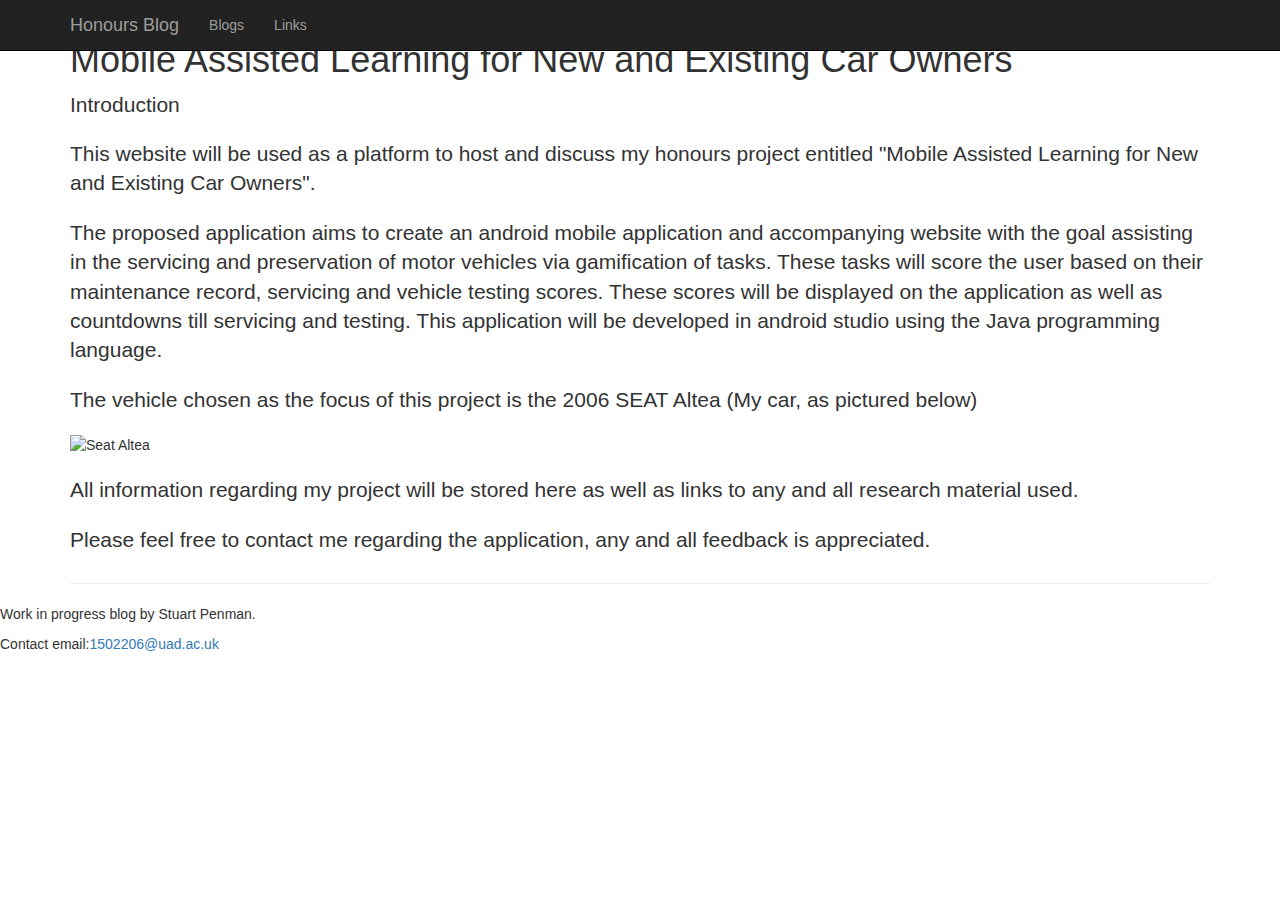
==== index.html @ 365ba896 "Add files via upload" ====
<!DOCTYPE html>
<html lang="en">
  <head>
    <meta charset="utf-8">
    <meta http-equiv="X-UA-Compatible" content="IE=edge">
    <meta name="viewport" content="width=device-width, initial-scale=1">
    <!-- The above 3 meta tags *must* come first in the head; any other head content must come *after* these tags -->
    <meta name="description" content="">
    <meta name="author" content="">
    <link rel="icon" href="../../favicon.ico">

    <title>Mobile Assisted Learning for New and Existing Car Owners</title>

    <!-- Latest compiled and minified CSS -->
    <link rel="stylesheet" href="https://maxcdn.bootstrapcdn.com/bootstrap/3.3.7/css/bootstrap.min.css">

    <!-- jQuery library -->
    <script src="https://ajax.googleapis.com/ajax/libs/jquery/3.1.1/jquery.min.js"></script>

    <!-- Latest compiled JavaScript -->
    <script src="https://maxcdn.bootstrapcdn.com/bootstrap/3.3.7/js/bootstrap.min.js"></script>
    
    <!-- Bootstrap Core CSS -->
    <link href="css/bootstrap.min.css" rel="stylesheet">

    <!-- Custom CSS -->
    <link href="css/shop-homepage.css" rel="stylesheet">

    <!-- HTML5 shim and Respond.js for IE8 support of HTML5 elements and media queries -->
    <!--[if lt IE 9]>
      <script src="https://oss.maxcdn.com/html5shiv/3.7.3/html5shiv.min.js"></script>
      <script src="https://oss.maxcdn.com/respond/1.4.2/respond.min.js"></script>
    <![endif]-->
  </head>

  <body>

    <nav class="navbar navbar-inverse navbar-fixed-top" role="navigation">
        <div class="container">
            <!-- Brand and toggle get grouped for better mobile display -->
            <div class="navbar-header">
                <button type="button" class="navbar-toggle" data-toggle="collapse" data-target="#bs-example-navbar-collapse-1">
                    <span class="sr-only">Toggle navigation</span>
                    <span class="icon-bar"></span>
                    <span class="icon-bar"></span>
                    <span class="icon-bar"></span>
					
                </button>
                <a class="navbar-brand" href="index.html">Honours Blog</a>
            </div>
			            <!-- Collect the nav links, forms, and other content for toggling -->
            <div class="collapse navbar-collapse" id="bs-example-navbar-collapse-1">
                <ul class="nav navbar-nav">

					<li>
                        <a href="Blogs.html">Blogs</a>
                    </li>
                    <li>
                        <a href="Research.html">Links</a>
                    </li>

                </ul>
				
            </div>
            <!-- /.navbar-collapse -->
        </div>
        <!-- /.container -->
    </nav>



	 <div>
	       <div class="row">

    <div class="container">
	
			<div class="page-header">
			<h1>Mobile Assisted Learning for New and Existing Car Owners</h1>
			<p class="lead">Introduction</p>
			
			<p class="lead">This website will be used as a platform to host and discuss my honours project entitled "Mobile Assisted Learning for New and Existing Car Owners". </p>
			<p class="lead">The proposed application aims to create an android mobile application and accompanying website with the goal assisting in the servicing and preservation of motor vehicles via gamification of tasks. These tasks will score the user based on their maintenance record, servicing and vehicle testing scores. These scores will be displayed on the application as well as countdowns till servicing and testing. This application will be developed in android studio using the Java programming language.</p>
			<p class="lead">The vehicle chosen as the focus of this project is the 2006 SEAT Altea (My car, as pictured below)</p>
			<img src="https://scontent.fdsa1-1.fna.fbcdn.net/v/t1.0-9/41572288_2254173004624669_5722257749631303680_o.jpg?_nc_cat=110&oh=ebba4b186bb4abeb943b83f51f86c3aa&oe=5C4741A7" alt="Seat Altea" width="100%" height="100%">
			<p class="lead"></p>
			<p class="lead">All information regarding my project will be stored here as well as links to any and all research material used.</p>
			<p class="lead">Please feel free to contact me regarding the application, any and all feedback is appreciated.</p>
			</div>

	</div><!-- /.row -->

    </div><!-- /.container -->

        <!-- Footer -->
    <footer class="blog-footer">

      <p>Work in progress blog by Stuart Penman.</p>
	  
	  Contact email:<a href="1502206@uad.ac.uk">1502206@uad.ac.uk</a>
      <p>
      </p>
    </footer>

    </div>
    <!-- /.container -->

    <!-- jQuery -->
    <script src="js/jquery.js"></script>

    <!-- Bootstrap Core JavaScript -->
    <script src="js/bootstrap.min.js"></script>


    <!-- Bootstrap core JavaScript
    ================================================== -->
    <!-- Placed at the end of the document so the pages load faster -->
    <script src="https://ajax.googleapis.com/ajax/libs/jquery/1.12.4/jquery.min.js"></script>
    <script>window.jQuery || document.write('<script src="../../assets/js/vendor/jquery.min.js"><\/script>')</script>
    <script src="../../dist/js/bootstrap.min.js"></script>
    <!-- IE10 viewport hack for Surface/desktop Windows 8 bug -->
    <script src="../../assets/js/ie10-viewport-bug-workaround.js"></script>
  </body>
</html>
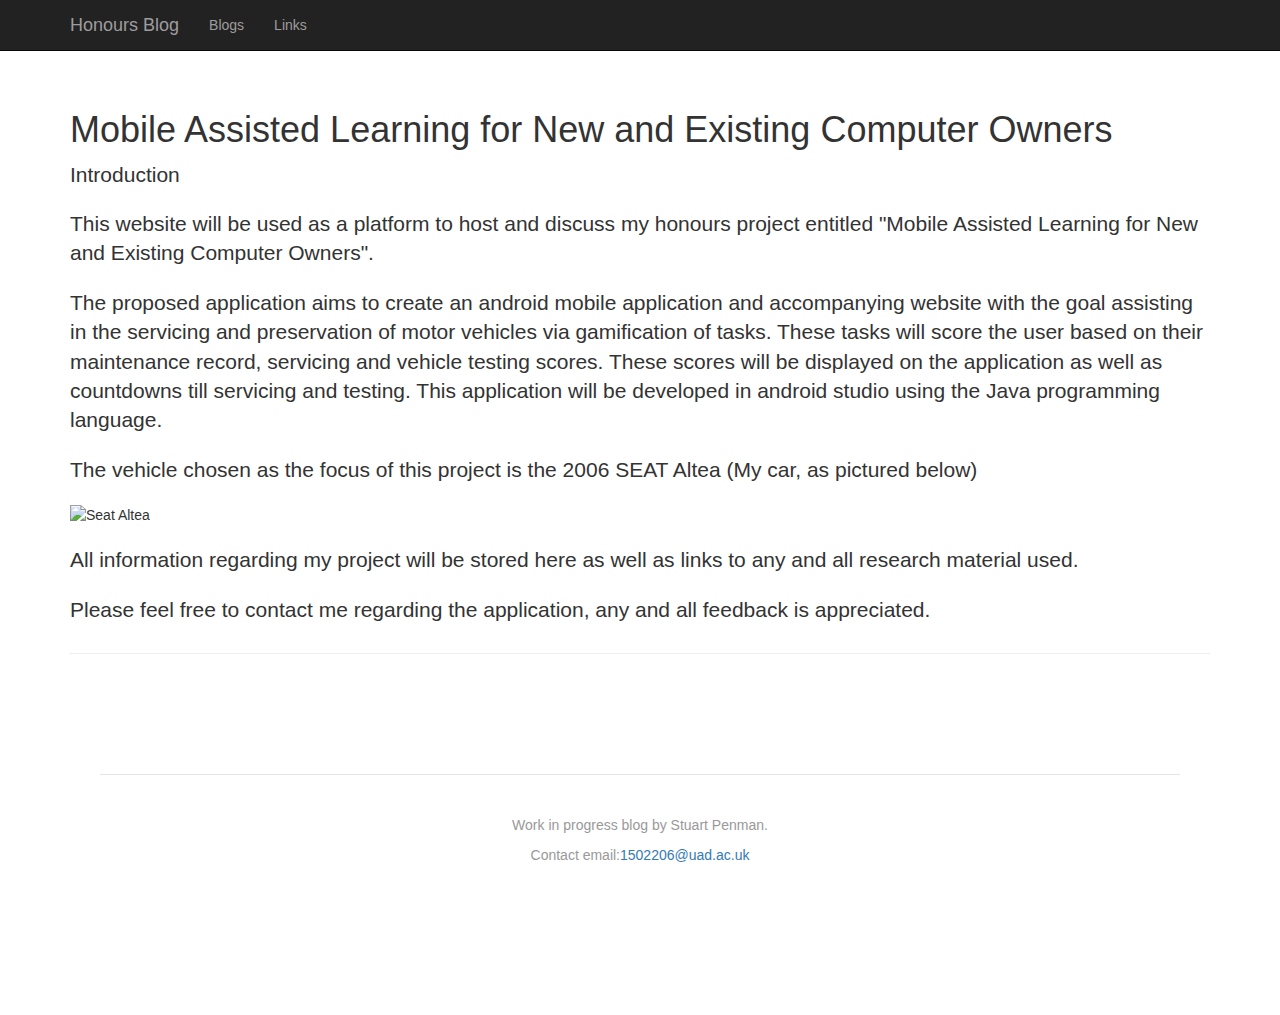
==== commit 49c329db: "Update index.html" ====
--- a/index.html
+++ b/index.html
@@ -9,7 +9,7 @@
     <meta name="author" content="">
     <link rel="icon" href="../../favicon.ico">
 
-    <title>Mobile Assisted Learning for New and Existing Car Owners</title>
+    <title>Mobile Assisted Learning for New and Existing Computer Owners</title>
 
     <!-- Latest compiled and minified CSS -->
     <link rel="stylesheet" href="https://maxcdn.bootstrapcdn.com/bootstrap/3.3.7/css/bootstrap.min.css">
@@ -75,10 +75,10 @@
     <div class="container">
 	
 			<div class="page-header">
-			<h1>Mobile Assisted Learning for New and Existing Car Owners</h1>
+			<h1>Mobile Assisted Learning for New and Existing Computer Owners</h1>
 			<p class="lead">Introduction</p>
 			
-			<p class="lead">This website will be used as a platform to host and discuss my honours project entitled "Mobile Assisted Learning for New and Existing Car Owners". </p>
+			<p class="lead">This website will be used as a platform to host and discuss my honours project entitled "Mobile Assisted Learning for New and Existing Computer Owners". </p>
 			<p class="lead">The proposed application aims to create an android mobile application and accompanying website with the goal assisting in the servicing and preservation of motor vehicles via gamification of tasks. These tasks will score the user based on their maintenance record, servicing and vehicle testing scores. These scores will be displayed on the application as well as countdowns till servicing and testing. This application will be developed in android studio using the Java programming language.</p>
 			<p class="lead">The vehicle chosen as the focus of this project is the 2006 SEAT Altea (My car, as pictured below)</p>
 			<img src="https://scontent.fdsa1-1.fna.fbcdn.net/v/t1.0-9/41572288_2254173004624669_5722257749631303680_o.jpg?_nc_cat=110&oh=ebba4b186bb4abeb943b83f51f86c3aa&oe=5C4741A7" alt="Seat Altea" width="100%" height="100%">
--- a/css/shop-homepage.css
+++ b/css/shop-homepage.css
@@ -0,0 +1,92 @@
+/*!
+ * Start Bootstrap - Shop Homepage (http://startbootstrap.com/)
+ * Copyright 2013-2016 Start Bootstrap
+ * Licensed under MIT (https://github.com/BlackrockDigital/startbootstrap/blob/gh-pages/LICENSE)
+ */
+
+body {
+    padding-top: 70px; /* Required padding for .navbar-fixed-top. Remove if using .navbar-static-top. Change if height of navigation changes. */
+}
+
+.column-left{float: left; width: 33%; 
+margin-top: 20px; 
+margin-bottom: 30px; }
+
+.column-right{ float: right; width: 33%; 
+margin-top: 20px; 
+margin-bottom: 30px; }
+.column-center{ display: inline-block; width: 33%; 
+margin-top: 20px; 
+margin-bottom: 30px; 
+}
+
+.blog{
+margin-left: 10px;
+margin-top: 10px; 
+margin-bottom: 30px; 
+}
+
+.slide-image {
+    width: 100%;
+}
+
+.carousel-holder {
+    margin-bottom: 30px;
+}
+
+.carousel-control,
+.item {
+    border-radius: 4px;
+}
+
+.cash {
+    text-align: center;
+	padding: 30px;
+
+}
+
+.login {
+    text-align: center;
+	padding: 30px;
+
+}
+
+.messages {
+    text-align: center;
+	padding: 30px;
+
+}
+
+
+.caption {
+    height: 130px;
+    overflow: hidden;
+}
+
+.caption h4 {
+    white-space: nowrap;
+}
+
+.thumbnail img {
+    width: 100%;
+}
+
+.thumbnail {
+    padding: 0;
+}
+
+.thumbnail .caption-full {
+    padding: 9px;
+    color: #333;
+}
+
+.blog-footer {
+  margin: 100px;
+  padding: 40px ;
+  color: #999;
+  text-align: center;
+  border-top: 1px solid #e5e5e5;
+}
+.blog-footer p:last-child {
+  margin-bottom: 20;
+}
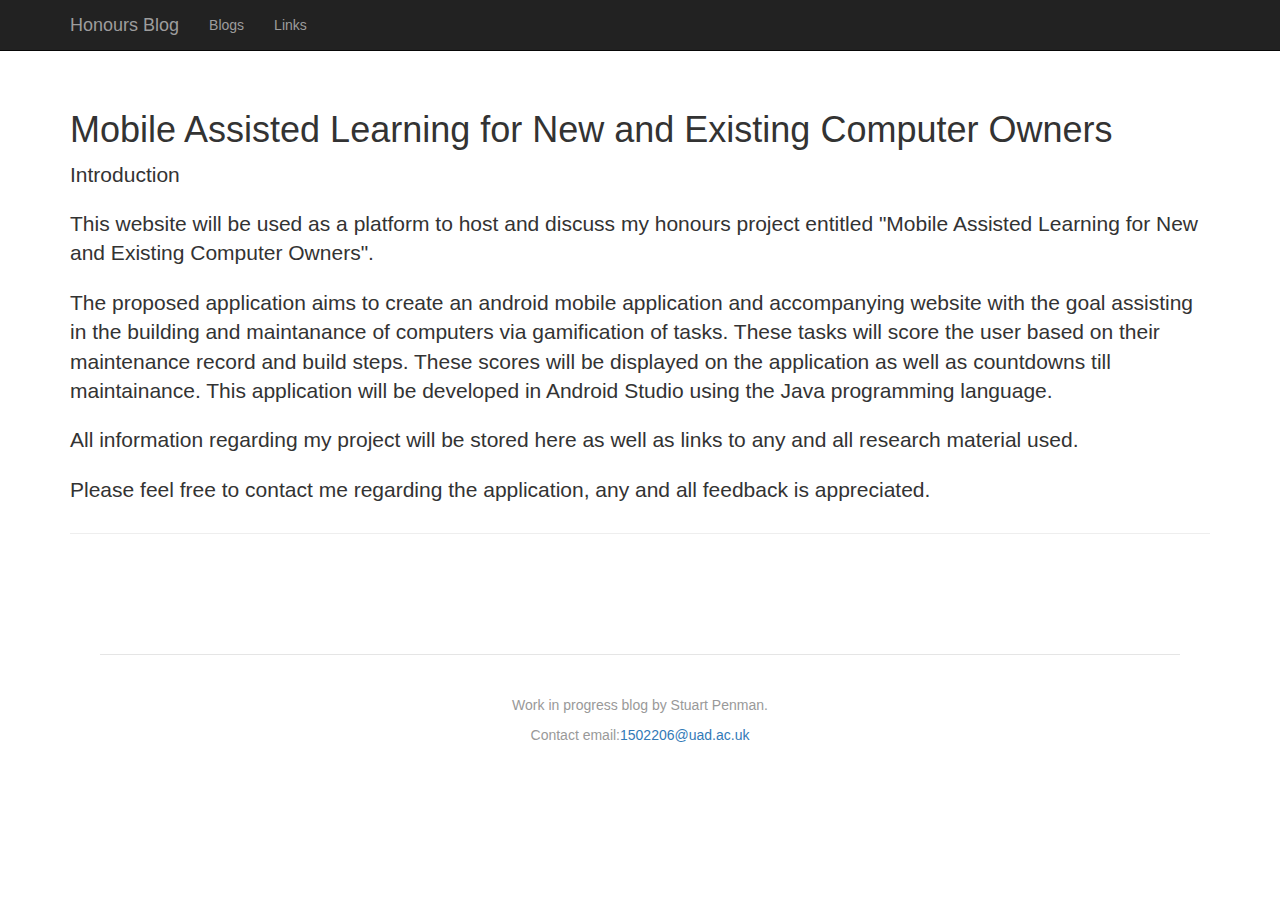
==== commit 5f1d523a: "Update index.html" ====
--- a/index.html
+++ b/index.html
@@ -79,10 +79,7 @@
 			<p class="lead">Introduction</p>
 			
 			<p class="lead">This website will be used as a platform to host and discuss my honours project entitled "Mobile Assisted Learning for New and Existing Computer Owners". </p>
-			<p class="lead">The proposed application aims to create an android mobile application and accompanying website with the goal assisting in the servicing and preservation of motor vehicles via gamification of tasks. These tasks will score the user based on their maintenance record, servicing and vehicle testing scores. These scores will be displayed on the application as well as countdowns till servicing and testing. This application will be developed in android studio using the Java programming language.</p>
-			<p class="lead">The vehicle chosen as the focus of this project is the 2006 SEAT Altea (My car, as pictured below)</p>
-			<img src="https://scontent.fdsa1-1.fna.fbcdn.net/v/t1.0-9/41572288_2254173004624669_5722257749631303680_o.jpg?_nc_cat=110&oh=ebba4b186bb4abeb943b83f51f86c3aa&oe=5C4741A7" alt="Seat Altea" width="100%" height="100%">
-			<p class="lead"></p>
+			<p class="lead">The proposed application aims to create an android mobile application and accompanying website with the goal assisting in the building and maintanance of computers via gamification of tasks. These tasks will score the user based on their maintenance record and build steps. These scores will be displayed on the application as well as countdowns till maintainance. This application will be developed in Android Studio using the Java programming language.</p>
 			<p class="lead">All information regarding my project will be stored here as well as links to any and all research material used.</p>
 			<p class="lead">Please feel free to contact me regarding the application, any and all feedback is appreciated.</p>
 			</div>
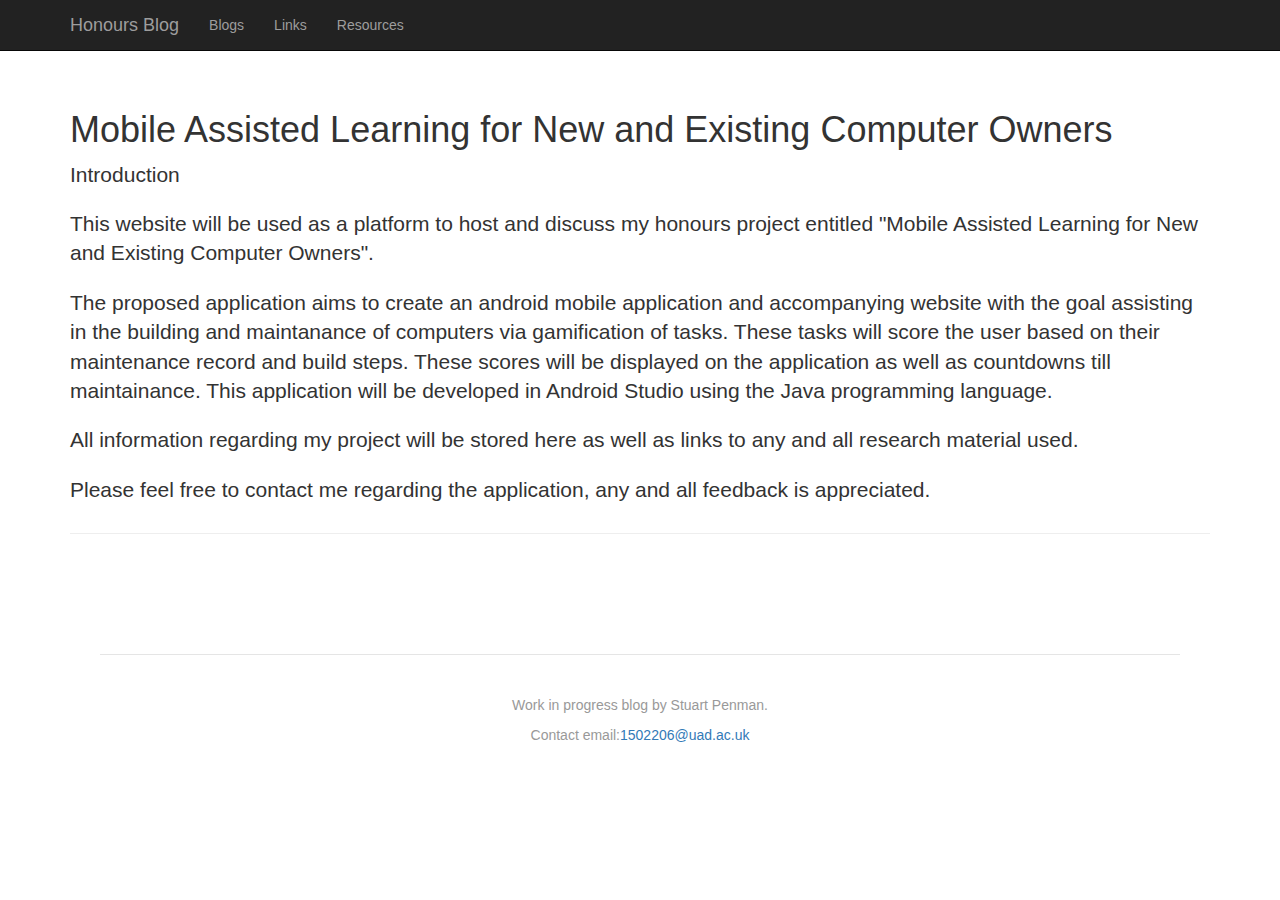
==== commit 30d72ff6: "Update index.html" ====
--- a/index.html
+++ b/index.html
@@ -52,11 +52,14 @@
             <div class="collapse navbar-collapse" id="bs-example-navbar-collapse-1">
                 <ul class="nav navbar-nav">
 
-					<li>
+		    <li>
                         <a href="Blogs.html">Blogs</a>
                     </li>
                     <li>
                         <a href="Research.html">Links</a>
+                    </li>
+		    <li>
+                        <a href="Resources.html">Resources</a>
                     </li>
 
                 </ul>
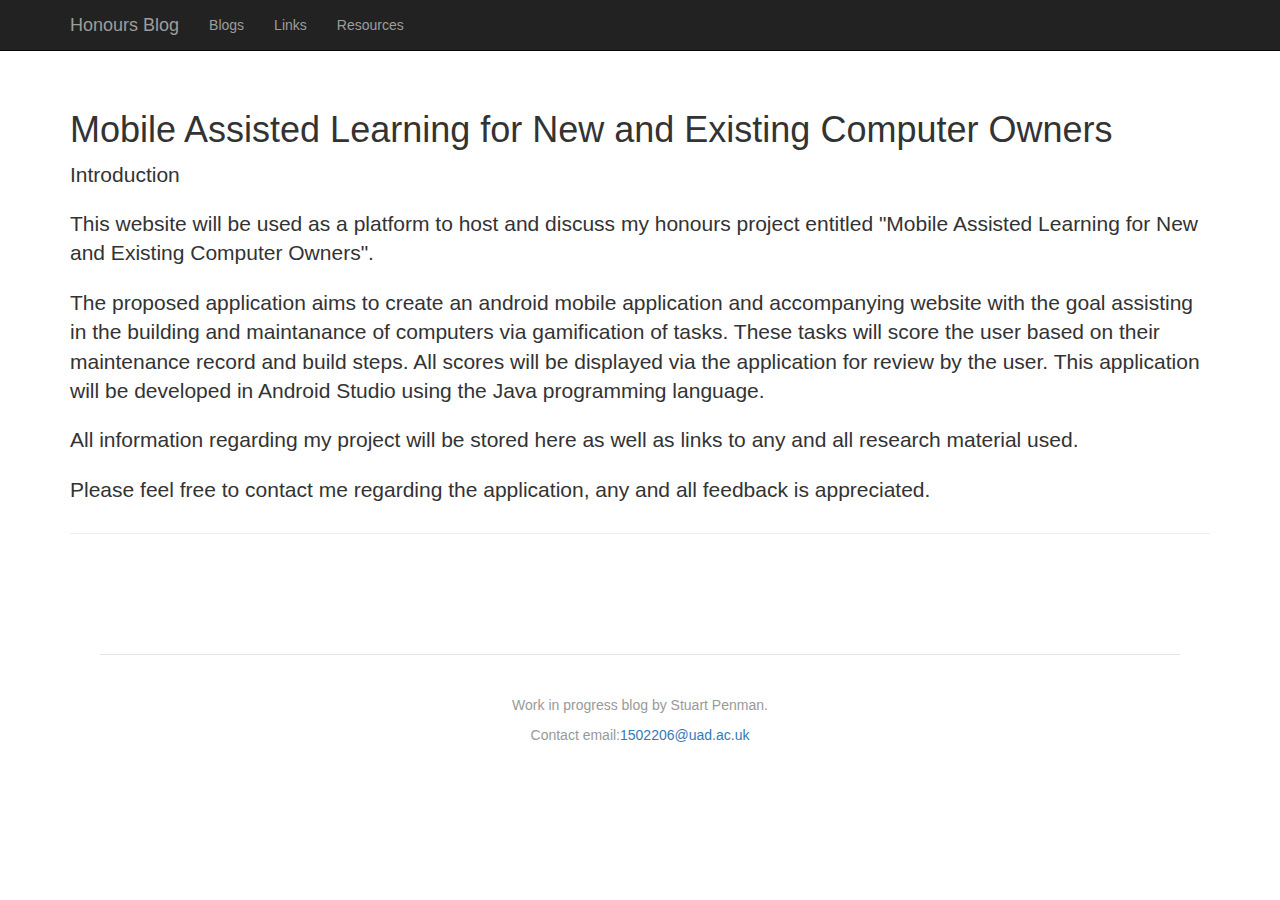
==== commit d653e901: "Update index.html" ====
--- a/index.html
+++ b/index.html
@@ -73,7 +73,6 @@
 
 
 	 <div>
-	       <div class="row">
 
     <div class="container">
 	
@@ -82,12 +81,10 @@
 			<p class="lead">Introduction</p>
 			
 			<p class="lead">This website will be used as a platform to host and discuss my honours project entitled "Mobile Assisted Learning for New and Existing Computer Owners". </p>
-			<p class="lead">The proposed application aims to create an android mobile application and accompanying website with the goal assisting in the building and maintanance of computers via gamification of tasks. These tasks will score the user based on their maintenance record and build steps. These scores will be displayed on the application as well as countdowns till maintainance. This application will be developed in Android Studio using the Java programming language.</p>
+			<p class="lead">The proposed application aims to create an android mobile application and accompanying website with the goal assisting in the building and maintanance of computers via gamification of tasks. These tasks will score the user based on their maintenance record and build steps. All scores will be displayed via the application for review by the user. This application will be developed in Android Studio using the Java programming language.</p>
 			<p class="lead">All information regarding my project will be stored here as well as links to any and all research material used.</p>
 			<p class="lead">Please feel free to contact me regarding the application, any and all feedback is appreciated.</p>
 			</div>
-
-	</div><!-- /.row -->
 
     </div><!-- /.container -->
 
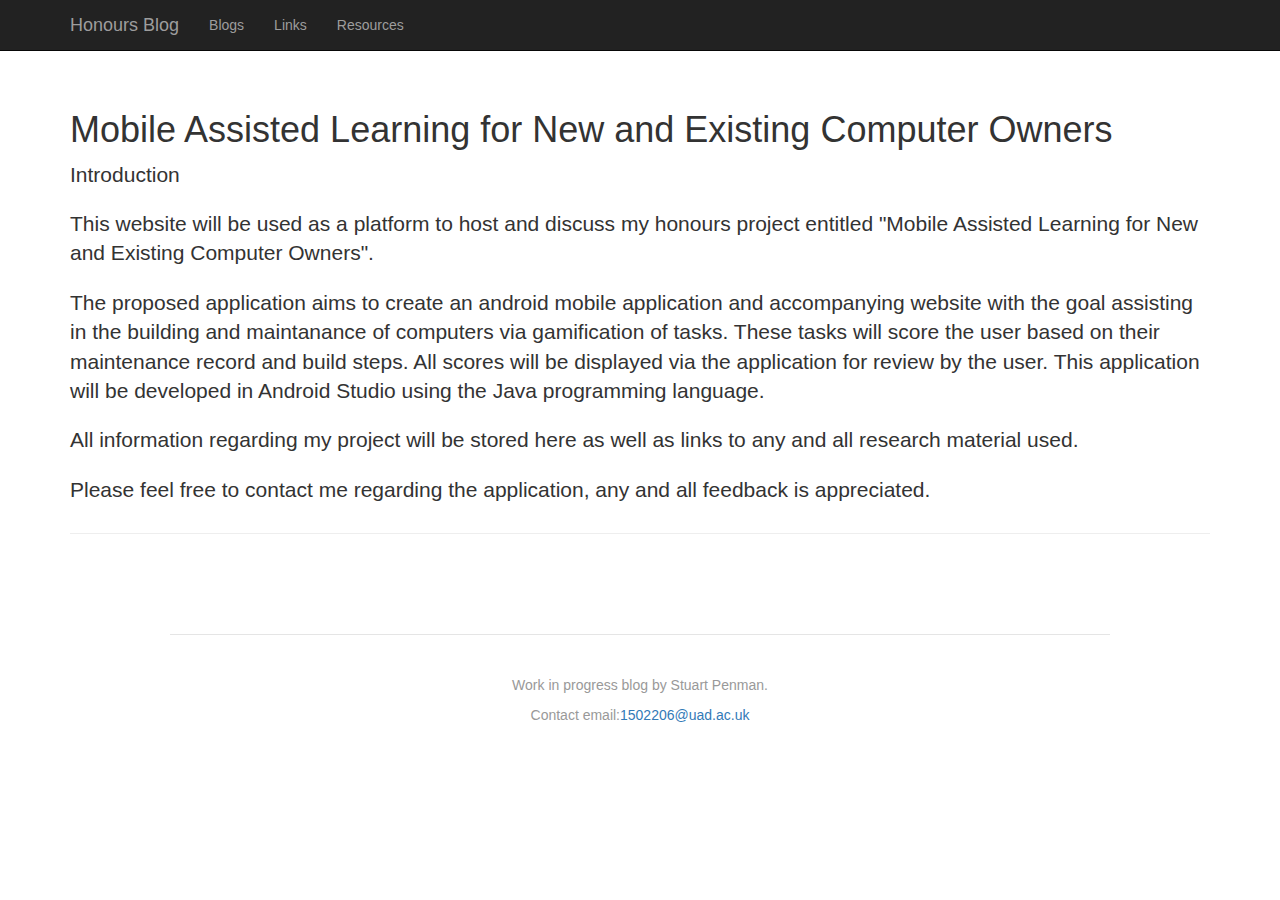
==== commit 337ade9c: "Update index.html" ====
--- a/index.html
+++ b/index.html
@@ -86,7 +86,6 @@
 			<p class="lead">Please feel free to contact me regarding the application, any and all feedback is appreciated.</p>
 			</div>
 
-    </div><!-- /.container -->
 
         <!-- Footer -->
     <footer class="blog-footer">
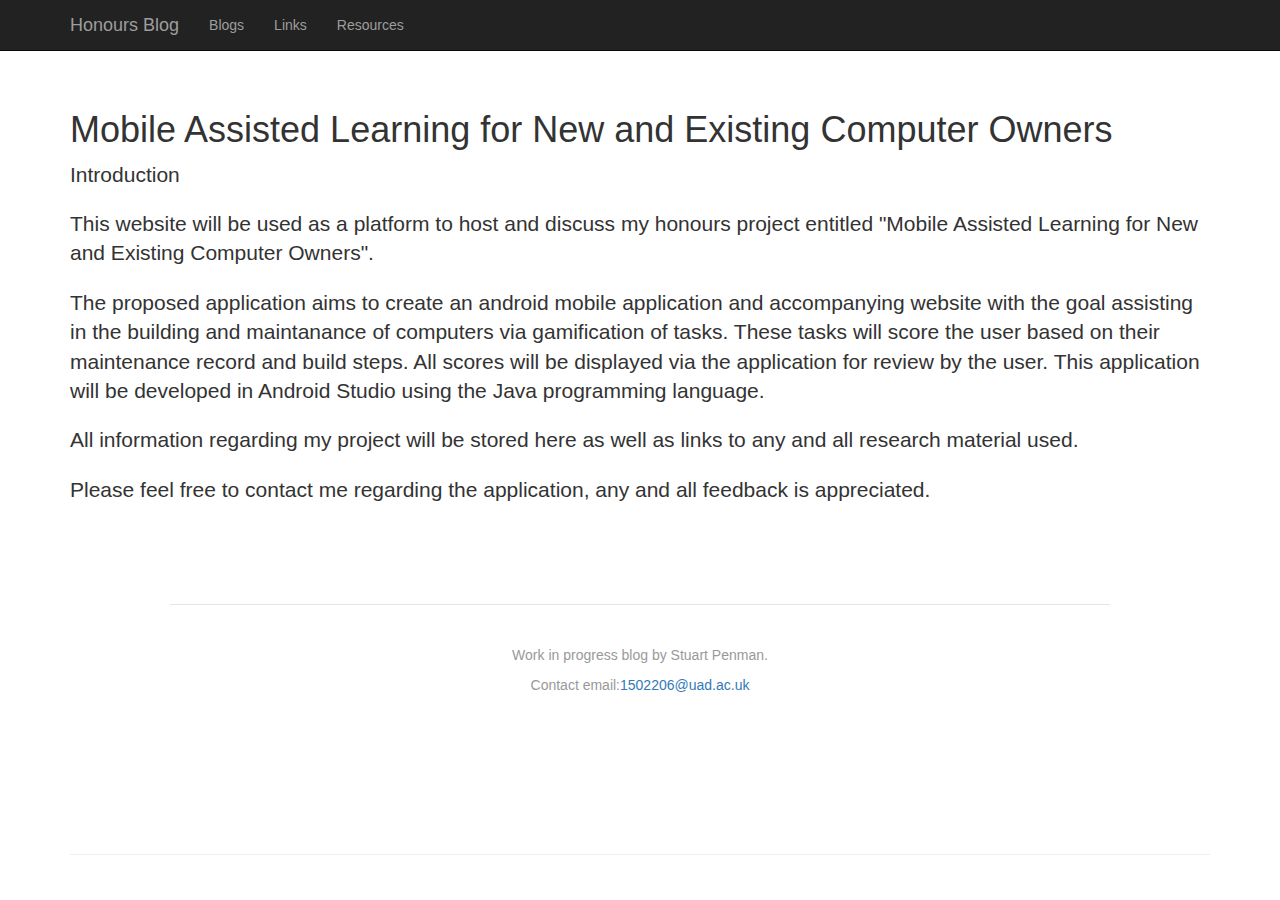
==== commit 63e3330a: "Update index.html" ====
--- a/index.html
+++ b/index.html
@@ -84,7 +84,7 @@
 			<p class="lead">The proposed application aims to create an android mobile application and accompanying website with the goal assisting in the building and maintanance of computers via gamification of tasks. These tasks will score the user based on their maintenance record and build steps. All scores will be displayed via the application for review by the user. This application will be developed in Android Studio using the Java programming language.</p>
 			<p class="lead">All information regarding my project will be stored here as well as links to any and all research material used.</p>
 			<p class="lead">Please feel free to contact me regarding the application, any and all feedback is appreciated.</p>
-			</div>
+			
 
 
         <!-- Footer -->
